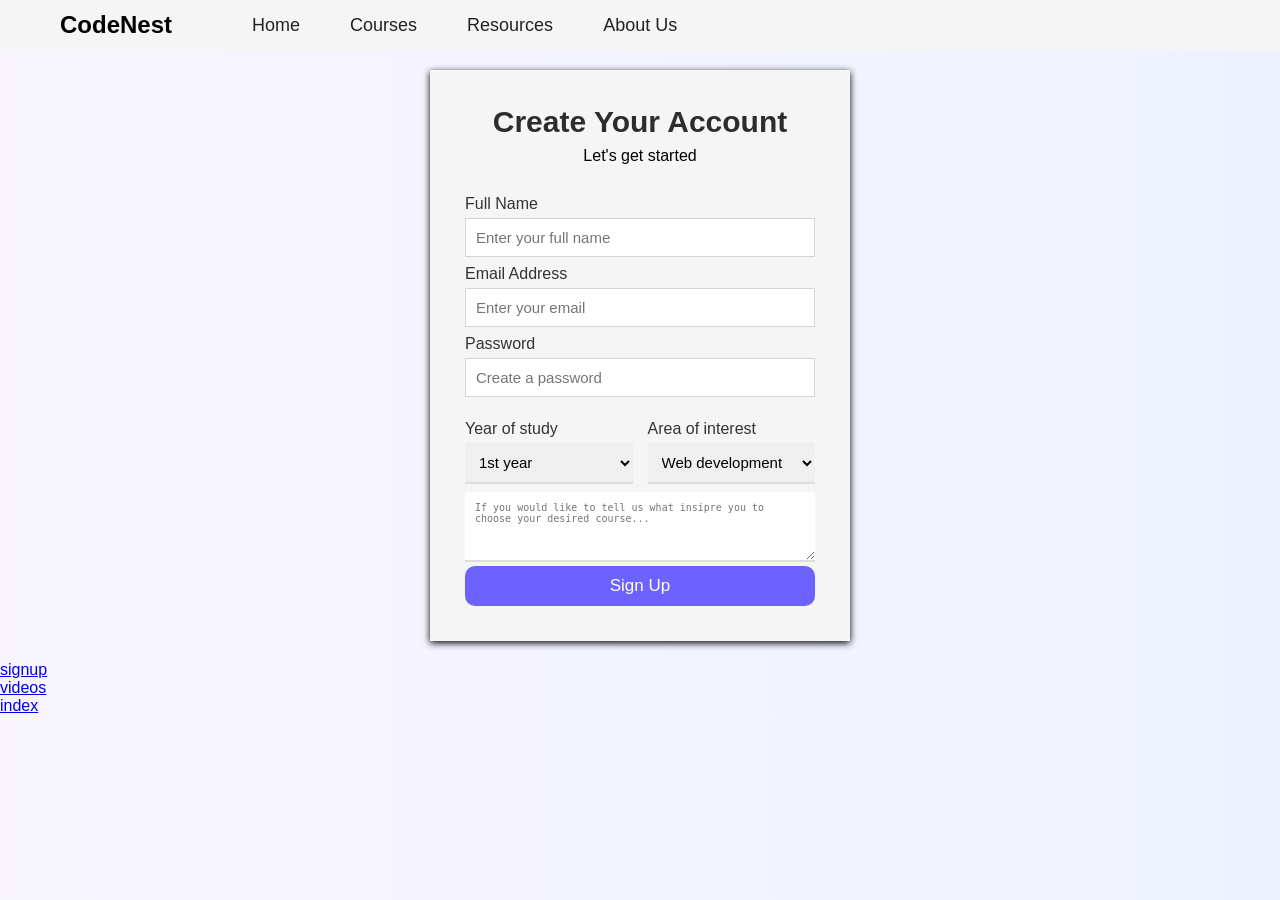
==== signup.html @ 99968907 "Add CodeNest Website" ====
<!DOCTYPE html>
<html lang="en">
<head>
    <meta charset="UTF-8">
    <meta name="viewport" content="width=device-width, initial-scale=1.0">
    <title>Signup Form</title>
    <link rel="stylesheet" href="style.css">
</head>

    <header>
        <nav class="navbar">

            <h2>CodeNest</h2>
            <ul class="nav-links">
                <li><a href="#">Home</a></li> 
                <li><a href="#">Courses</a></li>
                <li><a href="#">Resources</a></li>
                <li><a href="#">About Us</a></li>
            </ul>
        </nav>
        </header>

    <body>

        <div class="container">

    <h1>Create Your Account</h1>
    <p class="subtitle">Let's get started</p>

    <form>
        <!--Name-->
        <div class="input-box">
        <label> Full Name </label>
        <input type="text"placeholder="Enter your full name">
        </div>

        <!--Email-->
        <div class="input-box">
        <label>Email Address</label>
        <input type="email"placeholder="Enter your email">
        </div>
        
        <!--Password-->
        <div class="input-box">
        <label>Password </label>
        <input type="password"placeholder="Create a password">
        </div>
         
<div class="row">

        <!--Year of Study-->
        <div class="field">
        <label> Year of study </label>
        <select>
            <option value="1st year">1st year</option>
            <option value="2nd year">2nd year</option>
            <option value="3rd year">3rd year</option>
            <option value="4th year">4th year</option>
        </select>
        </div>

        <!--Area of Interest-->
        <div class="field">
            
            <label>Area of interest</label>
            <select name="Area of interest" id="Area of interest">
                <option value="web development">Web development</option>
                <option value="data science">Data science</option>
                <option value="cyber security">Cyber security</option>
                <option value="artificial intelligence">Artificial intelligence</option>
                <option value="DSA">Data structure & Algorithms</option>
           </select>
        </div>
 </div>

         <div class="input-box">
           <textarea name="message" id="message" cols="60" rows="10" placeholder="If you would like to tell us what insipre you to choose your desired course..."></textarea>
         </div>

         <button>Sign Up</button>
</div>
</body>

    <footer>
   <nav>
        <a href="signup.html">signup</a><br>
        <a href="videos.html">videos</a><br>
        <a href="index.html">index</a><br>
    </nav>


    </footer>
    
</body>
</html>
---- style.css ----
*{
    margin: 0;
    padding: 0;
    box-sizing: border-box;
}
body{
    background-color: #2c42ee;
    font-family: Arial, Helvetica, sans-serif;
}
.navbar{
    height: 50px;
    display: flex;
    gap: 80px;
    align-items: center;
    padding: 0px 60px;
    background-color: whitesmoke;
}
.nav-links {
    display: flex;
    list-style: none;
    gap: 50px;
}
.nav-links a{
    text-decoration: none;
    color: #222;
    font-size: 18px;
    transition: 0.3s ;
}
.nav-links a:hover{
    color: #4f46e5;
}
.container{
    background-color: whitesmoke;
    width: 420px;
    padding: 35px;
    margin: 20px auto;
    box-shadow: 0 2px 7px;
    top: 50px;
}
.container h1{
    text-align: center;
    font-size: 30px;
    color: #2d2d2d;
    margin-bottom: 8px;
}
.container p{
    text-align: center;
    margin-bottom: 30px;
}
label{
    font-weight: 300;
    margin-top: 18px;
    margin-bottom: 8px;
    color: #333;
}
input[type="text"]{
    width: 100%;
    padding: 10px;
    border: 1px solid #d1d5db;
    font-size: 15px;
}
input[type="email"], input[type="password"], select{
    width: 100%;
    padding: 10px;
    border: 1px solid #d1d5db;
    font-size: 15px;


}
input, select {
    width: 100%;
    padding: 10px;
    margin: 5px 0 8px;
    border: none;
    border-bottom: 2px solid #ddd;
    font-size: 15px;
}
textarea {
    width: 100%;
    height: 70px;
    padding: 10px;
    margin: 5 0 8px;
    border: none;
    border-bottom: 2px solid #ddd;
    font-size: 10px;
}
body{
    background: linear-gradient(to right, #f8f5ff, #eef2ff);
}
button{
    width: 100%;
    padding: 10px;
    border: none;
    border-radius: 10px;
    background: #6C63FF;
    color: white;
    font-size: 17px;
}
.row{
    display: flex;
    gap: 15px;
    margin-top: 15px;
}
.field{
    flex: 1;
}
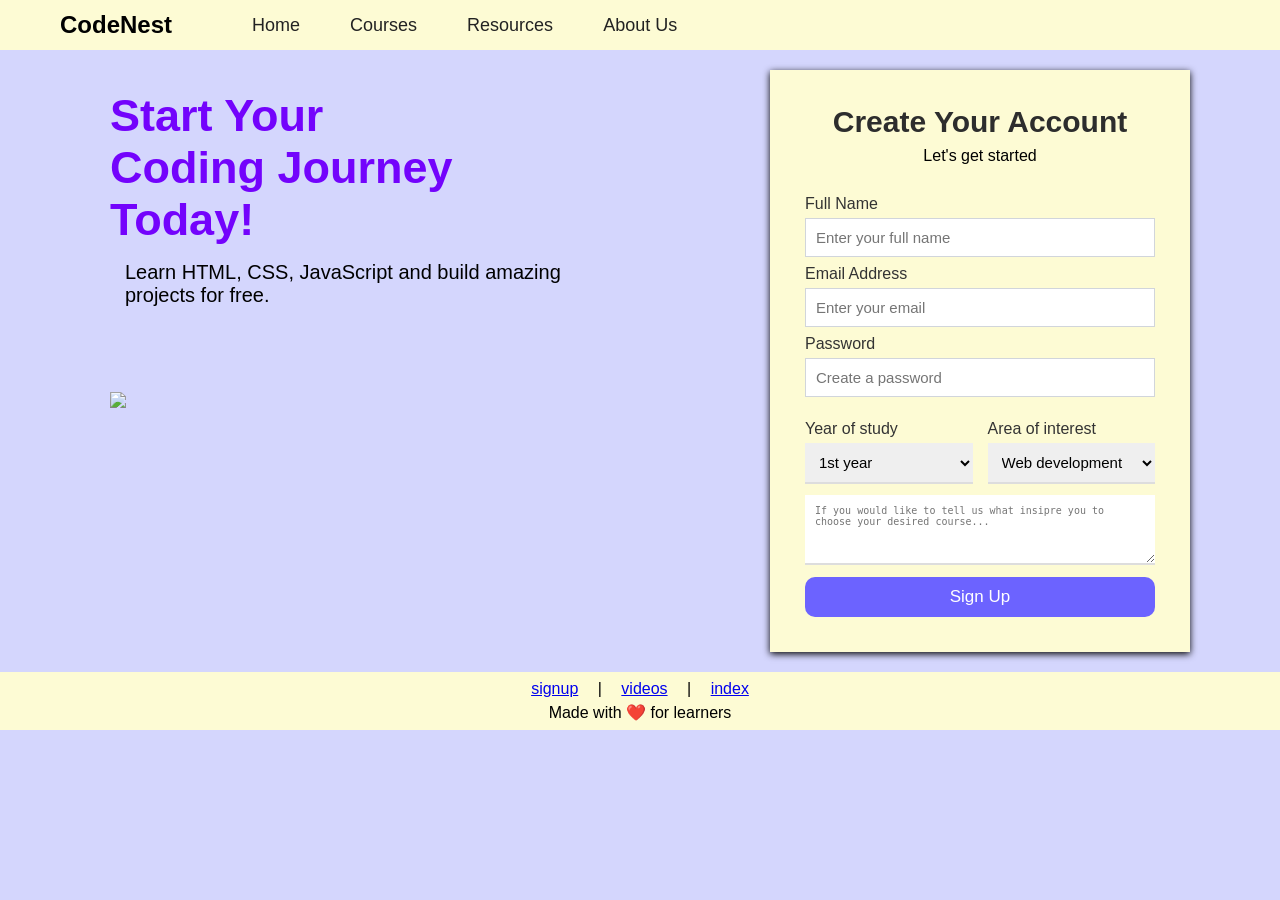
==== commit 679145bb: "Added complete signup page" ====
--- a/signup.html
+++ b/signup.html
@@ -6,9 +6,12 @@
     <title>Signup Form</title>
     <link rel="stylesheet" href="style.css">
 </head>
+        <body> 
 
+            <!--HEADER-->
     <header>
-        <nav class="navbar">
+
+         <nav class="navbar">
 
             <h2>CodeNest</h2>
             <ul class="nav-links">
@@ -18,10 +21,32 @@
                 <li><a href="#">About Us</a></li>
             </ul>
         </nav>
-        </header>
+     </header>
 
-    <body>
+     <!--MAIN HERO SECTION-->
+       <main class="hero">
 
+
+        <!--LEFT SIDE-->
+        <div class="hero-left">
+
+            <h1>
+                Start Your<br>
+                <span>Coding Journey</span><br>
+                Today!
+            </h1>
+
+            <p class="description">
+                Learn HTML, CSS, JavaScript and build amazing
+                <br>
+                projects for free.
+            </p>
+
+            <img src="https://static.vecteezy.com/system/resources/thumbnails/031/714/566/small_2x/laptop-with-cup-of-coffee-and-plant-in-pot-workplace-of-coder-online-programmer-coding-and-programming-developing-sites-using-special-language-illustration-vector.jpg"coding>
+
+        </div>
+
+     <!--RIGHT SIDE-SIGNUP BOX-->
         <div class="container">
 
     <h1>Create Your Account</h1>
@@ -79,16 +104,16 @@
 
          <button>Sign Up</button>
 </div>
-</body>
+</main>
 
     <footer>
    <nav>
-        <a href="signup.html">signup</a><br>
-        <a href="videos.html">videos</a><br>
-        <a href="index.html">index</a><br>
-    </nav>
 
+        <a href="signup.html">signup</a> | <a href="videos.html">videos</a> | <a href="index.html">index</a>
+        </nav>
 
+        <p>Made with ❤️ for learners</p>
+        
     </footer>
     
 </body>
--- a/style.css
+++ b/style.css
@@ -4,7 +4,7 @@
     box-sizing: border-box;
 }
 body{
-    background-color: #2c42ee;
+    background-color: #D4D6FD;
     font-family: Arial, Helvetica, sans-serif;
 }
 .navbar{
@@ -13,7 +13,7 @@
     gap: 80px;
     align-items: center;
     padding: 0px 60px;
-    background-color: whitesmoke;
+    background-color: #FDFBD4;
 }
 .nav-links {
     display: flex;
@@ -30,12 +30,11 @@
     color: #4f46e5;
 }
 .container{
-    background-color: whitesmoke;
+    background-color: #FDFBD4;
     width: 420px;
     padding: 35px;
-    margin: 20px auto;
+    margin: 0;
     box-shadow: 0 2px 7px;
-    top: 50px;
 }
 .container h1{
     text-align: center;
@@ -79,13 +78,10 @@
     width: 100%;
     height: 70px;
     padding: 10px;
-    margin: 5 0 8px;
+    margin: 3px 0 8px;
     border: none;
     border-bottom: 2px solid #ddd;
     font-size: 10px;
-}
-body{
-    background: linear-gradient(to right, #f8f5ff, #eef2ff);
 }
 button{
     width: 100%;
@@ -104,4 +100,41 @@
 .field{
     flex: 1;
 }
+footer{
+    background-color: #FDFBD4;
+    padding: 8px 20px ;
+    text-align: center;
+    margin-top: 20px;
+}
+footer nav{
+    margin-bottom: 5px;
+}
+footer a{
+    margin: 0 15px;
+}
+.hero{
+    display: flex;
+    align-items: flex-start;
+    justify-content: space-between;
+    gap: 60px;
+    max-width: 1100px;
+    margin: 20px auto;
+}
+.hero-left{
+    padding-left: 20px;
+    padding-top: 20px;
+}
+.hero-left img{
+    width: 500px;
+    height:auto;
+    margin-top: 70px;
 
+}
+.hero-left h1{
+    font-size: 45px;
+    color: #7303fc
+}
+.hero-left p{
+    font-size: 20px;
+    margin: 15px;
+}
